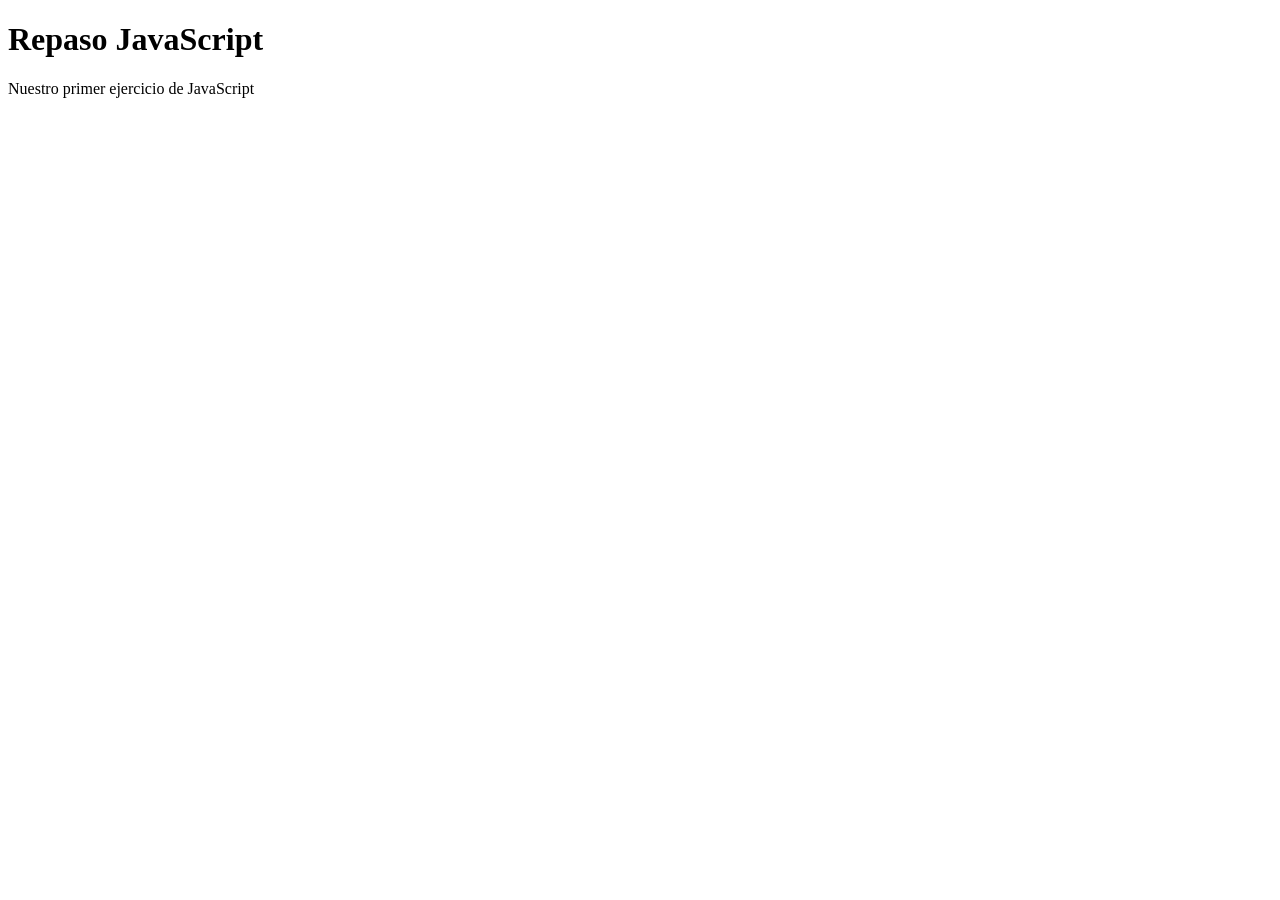
==== index.html @ 9a7ed2ef "RepasoJS" ====
<!DOCTYPE html>
<html lang="en">
<head>
    <meta charset="UTF-8">
    <meta name="viewport" content="width=device-width, initial-scale=1.0">
    <title>Document</title>
</head>
<body>
    <h1>Repaso JavaScript</h1>
    <p> Nuestro primer ejercicio de JavaScript</p>

    <!--Nuestro Codigo JS-->
    <script type="text/JavaSCript" src="js/ejercicio5.js"></script>
</body>
</html>
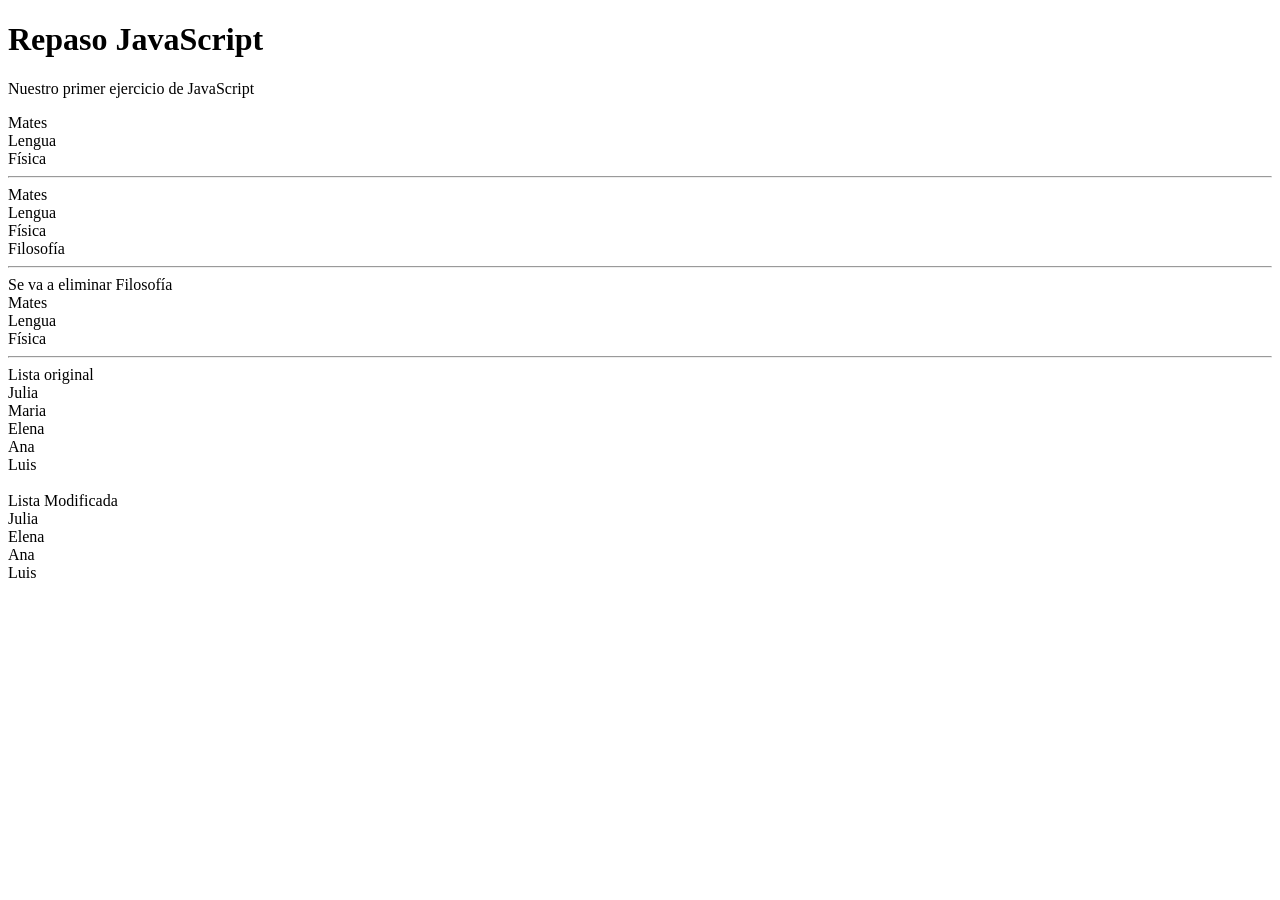
==== commit a3dea6a8: "Ejercicios Arrays" ====
--- a/index.html
+++ b/index.html
@@ -5,11 +5,11 @@
     <meta name="viewport" content="width=device-width, initial-scale=1.0">
     <title>Document</title>
 </head>
-<body>
+<body id="body">
     <h1>Repaso JavaScript</h1>
     <p> Nuestro primer ejercicio de JavaScript</p>
 
     <!--Nuestro Codigo JS-->
-    <script type="text/JavaSCript" src="js/ejercicio5.js"></script>
+    <script type="text/JavaSCript" src="js/ejerciciosArrays.js"></script>
 </body>
 </html>
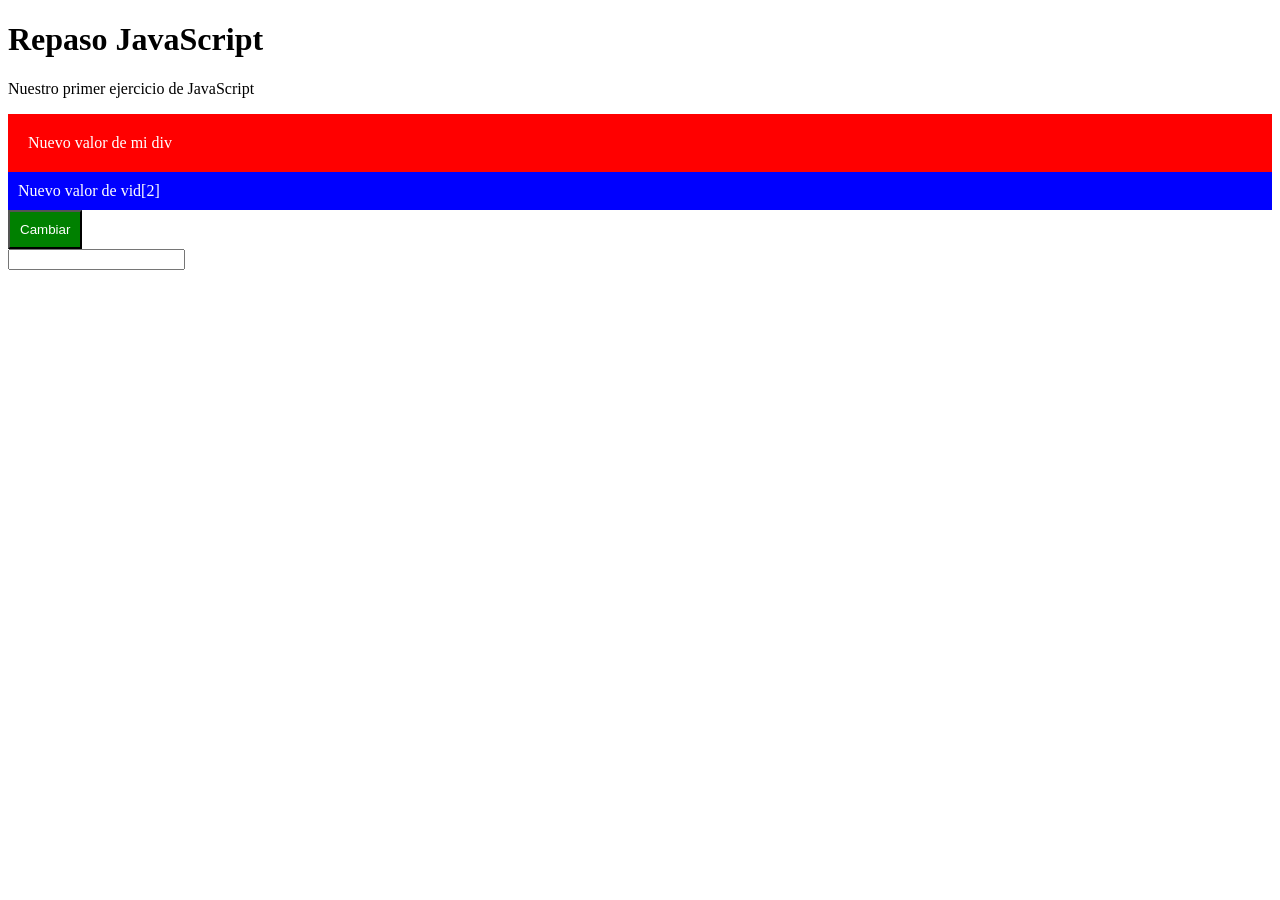
==== commit 27ed12d3: "Sudoku" ====
--- a/index.html
+++ b/index.html
@@ -1,15 +1,30 @@
 <!DOCTYPE html>
 <html lang="en">
+
 <head>
     <meta charset="UTF-8">
     <meta name="viewport" content="width=device-width, initial-scale=1.0">
     <title>Document</title>
 </head>
+
 <body id="body">
     <h1>Repaso JavaScript</h1>
     <p> Nuestro primer ejercicio de JavaScript</p>
 
+    <div id="caja"></div>
+
+    <div id="red"></div>
+    <div id="red"></div>
+    <div id="blue"></div>
+
+    <input type="button" value="Cambiar" id="btn">
+    <br>
+    <input type="text" id="campo">
+
     <!--Nuestro Codigo JS-->
-    <script type="text/JavaSCript" src="js/ejerciciosArrays.js"></script>
+    <script type="text/JavaSCript" src="js/dom.js"></script>
+    <script type="text/JavaSCript" src="js/bom.js"></script>
+    <script type="text/JavaSCript" src="js/eventos.js"></script>
 </body>
+
 </html>
